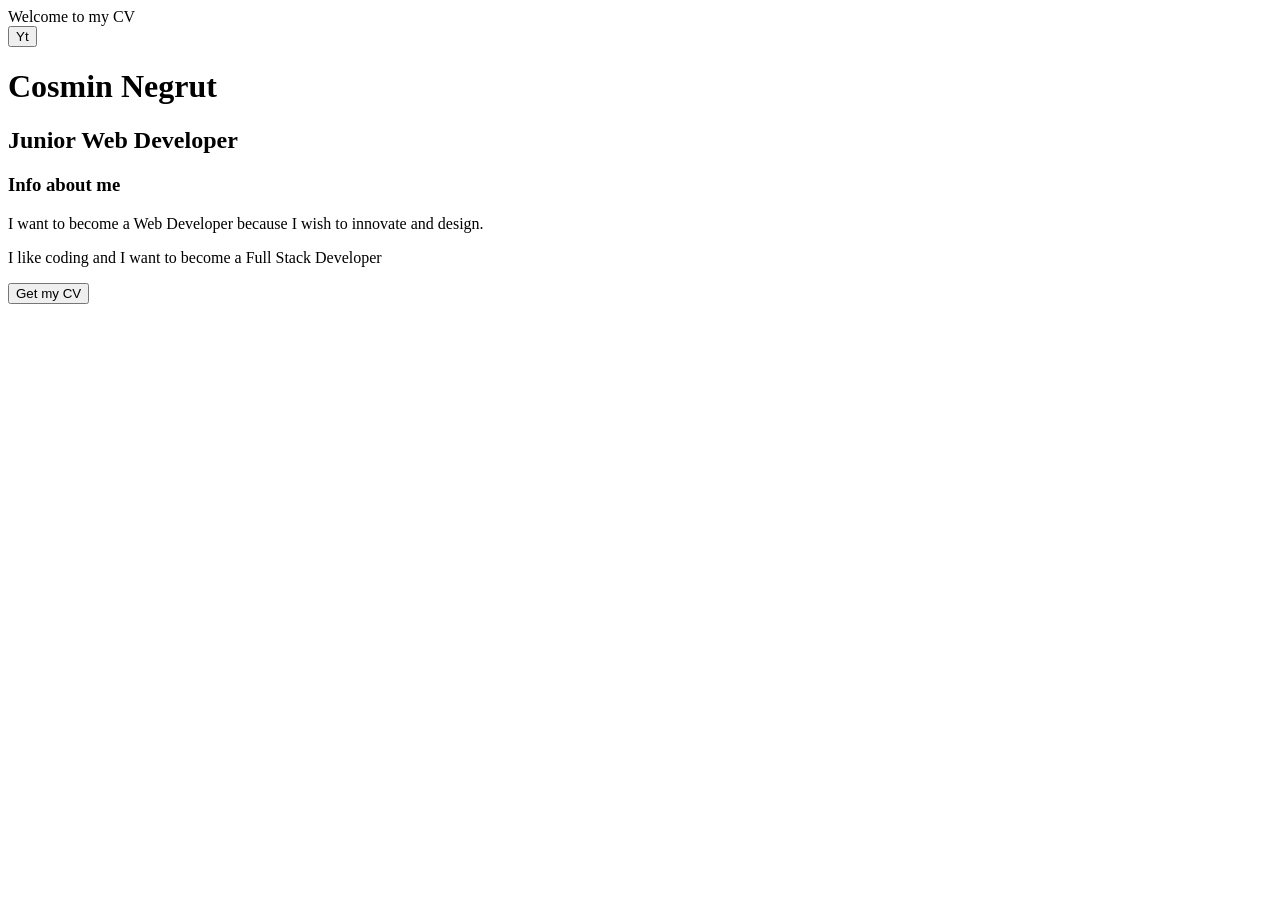
==== index.html @ 3bcbaa1d "." ====
<html> 
  <head> 
    <title>My Cv</title>
  </head>
  <body>   
    <div class="content"> 
      <div class="title-section">Welcome to my CV</div>
    </div>
    <button class="button-disc"> <i class="icon__youtube"> </i><span class="text-button">Yt </span></button>
    <h1>Cosmin Negrut </h1>
    <h2>Junior Web Developer </h2>
    <h3>Info about me </h3>
    <div class="box-shadow"> 
      <p>I want to become a Web Developer because I wish to innovate and design.</p>
      <p>I like coding and I want to become a Full Stack Developer </p>
    </div>
    <button class="button-pill"><i class="icon__download"> </i><span class="text-button">Get my CV</span></button>
  </body>
</html>
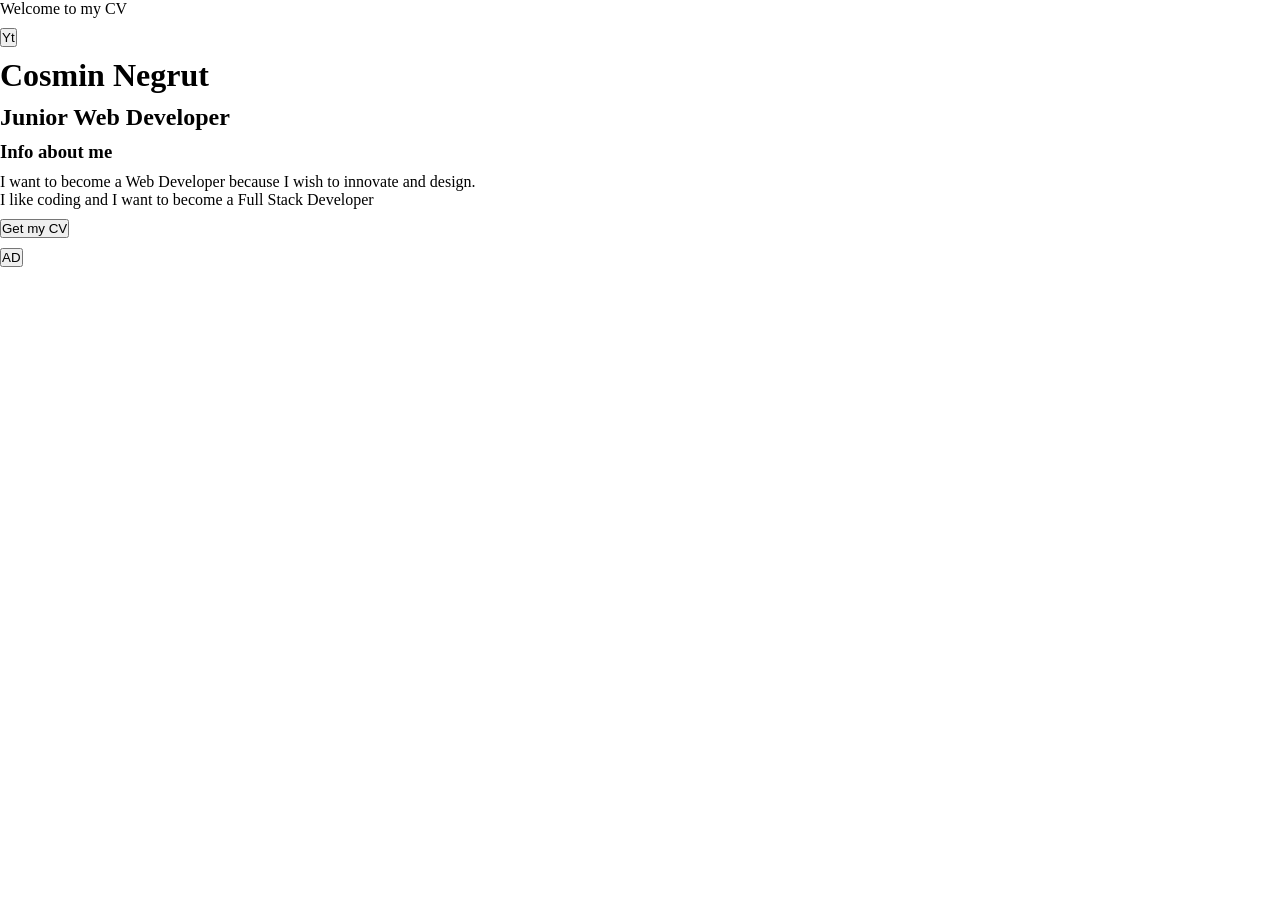
==== commit 46c142a6: "added grid" ====
--- a/index.html
+++ b/index.html
@@ -1,20 +1 @@
-
-<html> 
-  <head> 
-    <title>My Cv</title>
-  </head>
-  <body>   
-    <div class="content"> 
-      <div class="title-section">Welcome to my CV</div>
-    </div>
-    <button class="button-disc"> <i class="icon__youtube"> </i><span class="text-button">Yt </span></button>
-    <h1>Cosmin Negrut </h1>
-    <h2>Junior Web Developer </h2>
-    <h3>Info about me </h3>
-    <div class="box-shadow"> 
-      <p>I want to become a Web Developer because I wish to innovate and design.</p>
-      <p>I like coding and I want to become a Full Stack Developer </p>
-    </div>
-    <button class="button-pill"><i class="icon__download"> </i><span class="text-button">Get my CV</span></button>
-  </body>
-</html>+<!DOCTYPE html ><html><head> <title>My Cv</title><link rel="stylesheet" href="style.css"/><meta name="viewport" content="width=device-width, initial-scale=1.0"></head><body>   <div class="content"> <div class="grid"><div class="column" span="row"><div class="title-section">Welcome to my CV</div></div><div class="column" span="row"><button class="button-disc"> <i class="icon__youtube"> </i><span class="text-button">Yt </span></button></div><div class="column" span="row"><h1>Cosmin Negrut</h1></div><div class="column" span="row"><h2>Junior Web Developer </h2></div><div class="column" span="row"><h3>Info about me </h3></div><div class="column" span="row"><div class="box-shadow"> <p>I want to become a Web Developer because I wish to innovate and design.</p><p>I like coding and I want to become a Full Stack Developer </p></div></div><div class="column" span="row"><button class="button-pill"><i class="icon__download"> </i><span class="text-button">Get my CV </span></button></div><div class="column" span="row"><button class="disc"> <i class="icon__arrow-down"> </i><span class="text-button">AD</span></button></div></div></div></body></html>
--- a/style.css
+++ b/style.css
@@ -0,0 +1,17 @@
+* {
+  padding: 0;
+  margin: 0;
+  box-sizing: border-box;
+}
+
+.grid {
+  display: grid;
+  grid-template-columns: 1fr 1fr 1fr 1fr;
+  grid-gap: 10px;
+}
+
+.column[span=row] {
+
+  grid-column: 1/-1;
+
+}/*# sourceMappingURL=style.css.map */
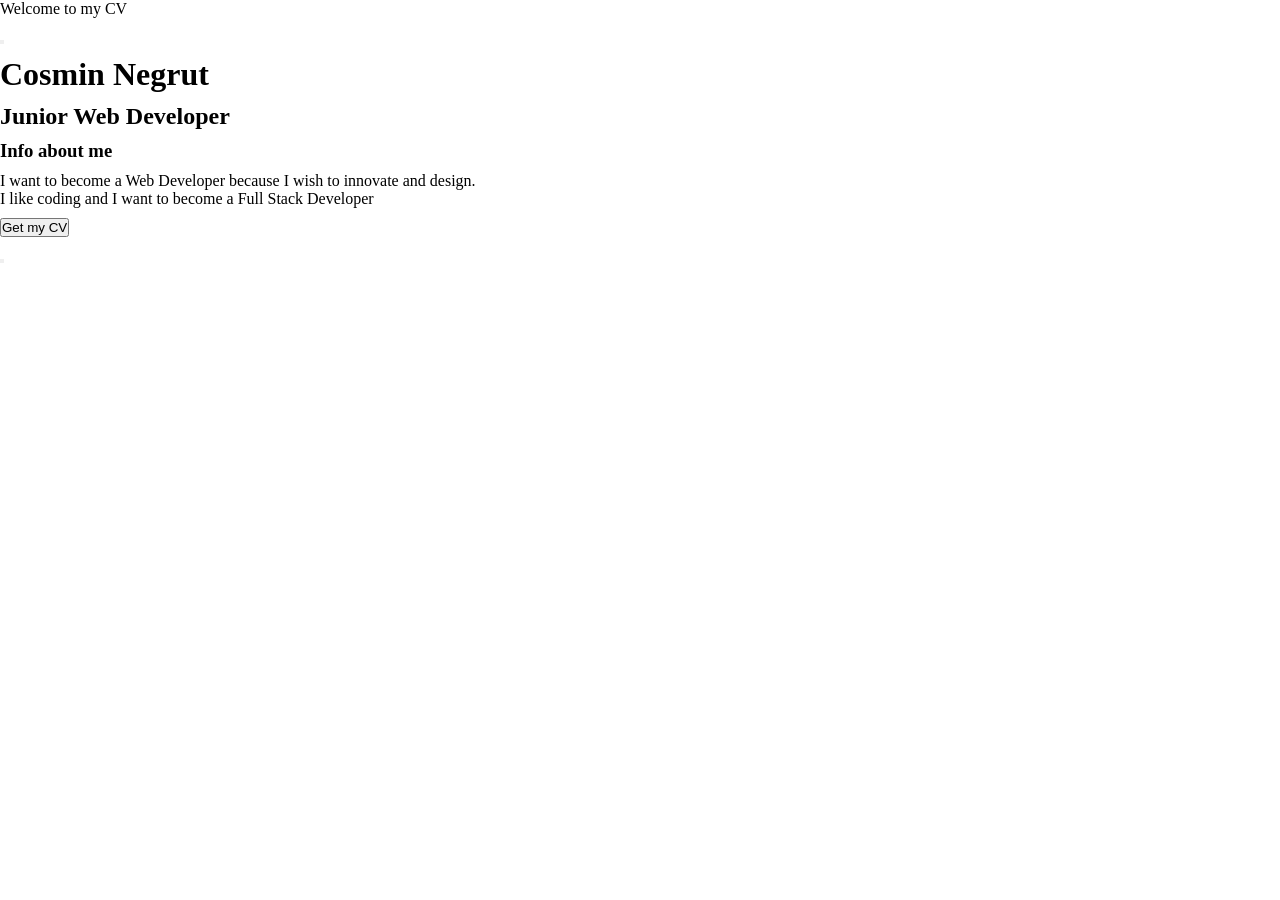
==== commit 52446bf4: "added icons,box shadow" ====
--- a/index.html
+++ b/index.html
@@ -1 +1,42 @@
-<!DOCTYPE html ><html><head> <title>My Cv</title><link rel="stylesheet" href="style.css"/><meta name="viewport" content="width=device-width, initial-scale=1.0"></head><body>   <div class="content"> <div class="grid"><div class="column" span="row"><div class="title-section">Welcome to my CV</div></div><div class="column" span="row"><button class="button-disc"> <i class="icon__youtube"> </i><span class="text-button">Yt </span></button></div><div class="column" span="row"><h1>Cosmin Negrut</h1></div><div class="column" span="row"><h2>Junior Web Developer </h2></div><div class="column" span="row"><h3>Info about me </h3></div><div class="column" span="row"><div class="box-shadow"> <p>I want to become a Web Developer because I wish to innovate and design.</p><p>I like coding and I want to become a Full Stack Developer </p></div></div><div class="column" span="row"><button class="button-pill"><i class="icon__download"> </i><span class="text-button">Get my CV </span></button></div><div class="column" span="row"><button class="disc"> <i class="icon__arrow-down"> </i><span class="text-button">AD</span></button></div></div></div></body></html>+<!DOCTYPE html >
+<html>
+  <head> 
+    <title>My Cv</title>
+    <link rel="stylesheet" href="style.css"/><meta name="viewport" content="width=device-width, initial-scale=1.0">
+  </head>
+  <body>   
+    <div class="content"> 
+      <div class="grid">
+        <div class="column" span="row">
+          <div class="title-section-wrapper">
+            <div class="title-section">Welcome to my CV</div>
+          </div>
+        </div>
+        <div class="column" span="row">
+          <button class="button-disc-red"> <i class="icon-youtube"> </i></button>
+        </div>
+        <div class="column" span="row">
+          <h1 class="about-me-main-title">Cosmin Negrut</h1>
+        </div>
+        <div class="column" span="row">
+          <h2 class="about-me-subtitle">Junior Web Developer </h2>
+        </div>
+        <div class="column" span="row">
+          <h3 class="about-me-info">Info about me </h3>
+        </div>
+        <div class="column" span="row">
+          <div class="box-shadow"> 
+            <p class="description">I want to become a Web Developer because I wish to innovate and design.</p>
+            <p class="description">I like coding and I want to become a Full Stack Developer </p>
+          </div>
+        </div>
+        <div class="column" span="row">
+          <button class="button-pill"><i class="icon-download"> </i><span class="text-button">Get my CV </span></button>
+        </div>
+        <div class="column" span="row">
+          <button class="button-disc-green"> <i class="icon-arrow-down"> </i></button>
+        </div>
+      </div>
+    </div>
+  </body>
+</html>
